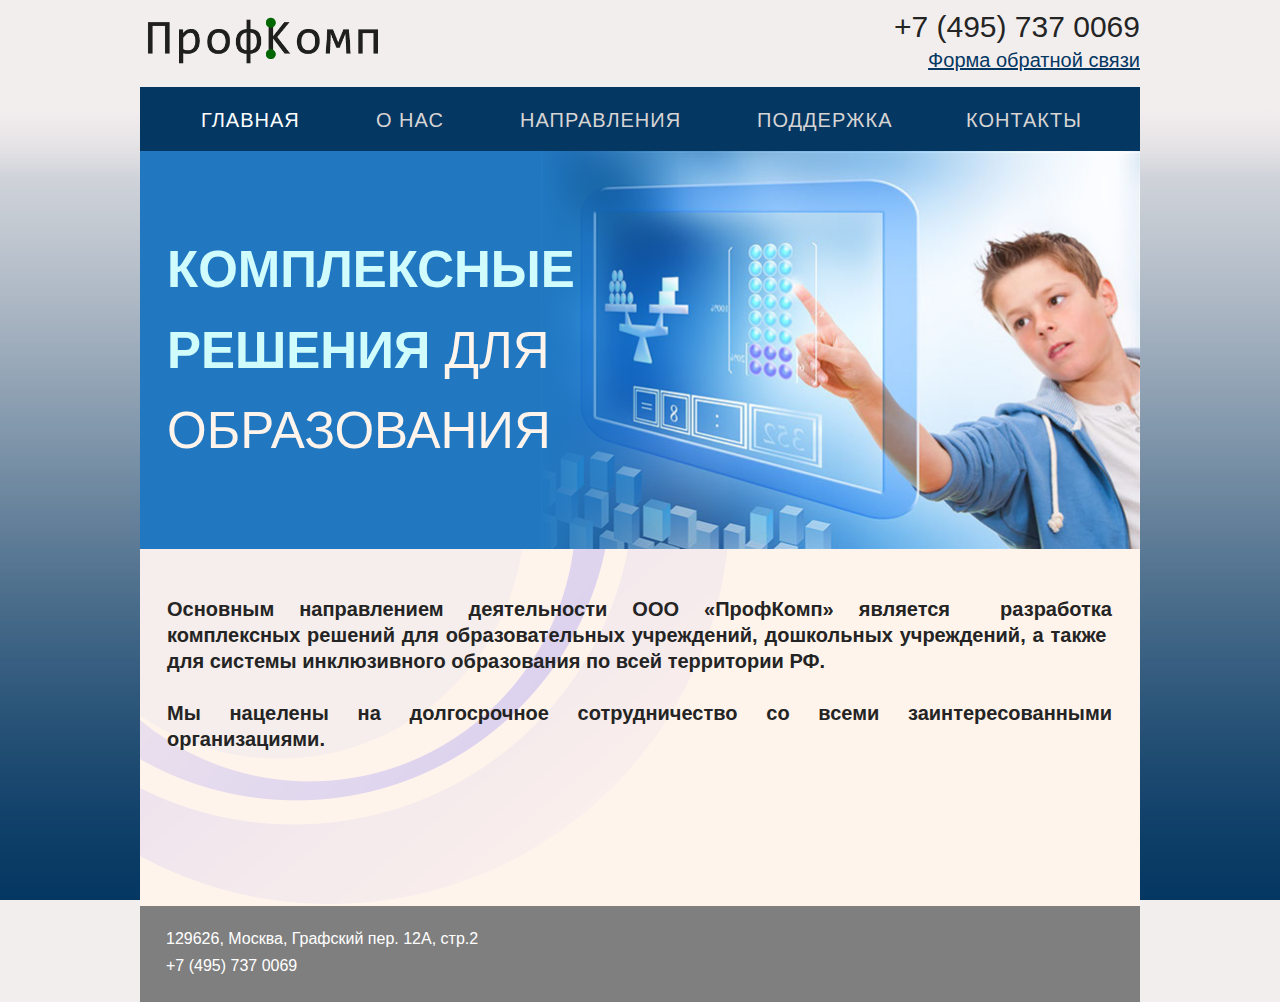
==== index.html @ 9bf784ac "add site file" ====
<!DOCTYPE html>
<html class="html" lang="ru-RU">
 <head>

  <script type="text/javascript">
   if(typeof Muse == "undefined") window.Muse = {}; window.Muse.assets = {"required":["jquery-1.8.3.min.js", "museutils.js", "jquery.musepolyfill.bgsize.js", "jquery.musemenu.js", "jquery.watch.js", "webpro.js", "musewpslideshow.js", "jquery.museoverlay.js", "touchswipe.js", "index.css"], "outOfDate":[]};
</script>
  
  <meta http-equiv="Content-type" content="text/html;charset=UTF-8"/>
  <meta name="description" content="Основным направлением деятельности ООО «ПрофКомп» является&nbsp; разработка комплексных методических решений для образовательных учреждений, дошкольных учреждений, а также&nbsp; для системы инклюзивного образования по всей территории РФ. "/>
  <meta name="generator" content="2014.3.1.295"/>
  <link rel="shortcut icon" href="images/%d1%88%d0%b0%d0%b1%d0%bb%d0%be%d0%bd-a-favicon.ico?71879219"/>
  <title>| ПрофКомп</title>
  <!-- CSS -->
  <link rel="stylesheet" type="text/css" href="css/site_global.css?4141611096"/>
  <link rel="stylesheet" type="text/css" href="css/master_______-a.css?4036962982"/>
  <link rel="stylesheet" type="text/css" href="css/index.css?4071651308" id="pagesheet"/>
  <!--[if lt IE 9]>
  <link rel="stylesheet" type="text/css" href="css/iefonts_index.css?4269743833"/>
  <![endif]-->
  <!-- Other scripts -->
  <script type="text/javascript">
   document.documentElement.className += ' js';
var __adobewebfontsappname__ = "muse";
</script>
  <!-- JS includes -->
  <script type="text/javascript">
   document.write('\x3Cscript src="' + (document.location.protocol == 'https:' ? 'https:' : 'http:') + '//webfonts.creativecloud.com/open-sans:n4,n7,n6:all.js" type="text/javascript">\x3C/script>');
</script>
  <!--[if lt IE 9]>
  <script src="scripts/html5shiv.js?4241844378" type="text/javascript"></script>
  <![endif]-->
    <!--/*

*/
-->
 </head>
 <body class="museBGSize">

  <div class="clearfix" id="page"><!-- group -->
   <div class="clearfix grpelem" id="pu210"><!-- group -->
    <div class="browser_width grpelem" id="u210-bw">
     <div class="gradient" id="u210"><!-- column -->
      <div class="clearfix" id="u210_align_to_page">
       <div class="clearfix colelem" id="pu243"><!-- group -->
        <div class="clip_frame grpelem" id="u243"><!-- image -->
         <img class="block" id="u243_img" src="images/%d0%bf%d1%80%d0%be%d1%84%d0%ba%d0%be%d0%bc%d0%bf_%d0%bb%d0%be%d0%b3%d0%be%d1%82%d0%b8%d0%bf-big.png" alt="" width="246" height="56"/>
        </div>
        <div class="clearfix grpelem" id="u176-4"><!-- content -->
         <p>+7 (495) 737 0069</p>
        </div>
       </div>
       <div class="clearfix colelem" id="u99"><!-- group -->
        <nav class="MenuBar clearfix grpelem" id="menuu116"><!-- horizontal box -->
         <div class="MenuItemContainer clearfix grpelem" id="u191"><!-- vertical box -->
          <a class="nonblock nontext MenuItem MenuItemWithSubMenu MuseMenuActive clearfix colelem" id="u192" href="index.html"><!-- horizontal box --><div class="MenuItemLabel NoWrap clearfix grpelem" id="u194-4"><!-- content --><p>главная</p></div></a>
         </div>
         <div class="MenuItemContainer clearfix grpelem" id="u124"><!-- vertical box -->
          <a class="nonblock nontext MenuItem MenuItemWithSubMenu clearfix colelem" id="u125" href="-%d0%be-%d0%bd%d0%b0%d1%81.html"><!-- horizontal box --><div class="MenuItemLabel NoWrap clearfix grpelem" id="u127-4"><!-- content --><p>о нас</p></div></a>
         </div>
         <div class="MenuItemContainer clearfix grpelem" id="u117"><!-- vertical box -->
          <a class="nonblock nontext MenuItem MenuItemWithSubMenu clearfix colelem" id="u118" href="-%d0%bd%d0%b0%d0%bf%d1%80%d0%b0%d0%b2%d0%bb%d0%b5%d0%bd%d0%b8%d1%8f.html"><!-- horizontal box --><div class="MenuItemLabel NoWrap clearfix grpelem" id="u121-4"><!-- content --><p>направления</p></div></a>
         </div>
         <div class="MenuItemContainer clearfix grpelem" id="u145"><!-- vertical box -->
          <a class="nonblock nontext MenuItem MenuItemWithSubMenu clearfix colelem" id="u148" href="-%d0%bf%d0%be%d0%b4%d0%b4%d0%b5%d1%80%d0%b6%d0%ba%d0%b0.html"><!-- horizontal box --><div class="MenuItemLabel NoWrap clearfix grpelem" id="u150-4"><!-- content --><p>поддержка</p></div></a>
         </div>
         <div class="MenuItemContainer clearfix grpelem" id="u138"><!-- vertical box -->
          <a class="nonblock nontext MenuItem MenuItemWithSubMenu clearfix colelem" id="u141" href="-%d0%ba%d0%be%d0%bd%d1%82%d0%b0%d0%ba%d1%82%d1%8b.html"><!-- horizontal box --><div class="MenuItemLabel NoWrap clearfix grpelem" id="u142-4"><!-- content --><p>контакты</p></div></a>
         </div>
        </nav>
       </div>
      </div>
     </div>
    </div>
    <div class="clearfix grpelem" id="u220"><!-- group -->
     <div class="grpelem" id="u230"><!-- simple frame --></div>
    </div>
    <div class="PamphletWidget clearfix widget_invisible grpelem" id="pamphletu510"><!-- none box -->
     <div class="ThumbGroup clearfix grpelem" id="u521"><!-- none box -->
      <div class="popup_anchor">
       <div class="Thumb popup_element clearfix" id="u522"><!-- group -->
        <div class="clearfix grpelem" id="u178-4"><!-- content -->
         <p><span id="u178">Форма обратной связи</span></p>
        </div>
       </div>
      </div>
     </div>
     <div class="popup_anchor" id="u517popup">
      <div class="ContainerGroup rgba-background clearfix" id="u517"><!-- stack box -->
       <div class="Container clearfix grpelem" id="u518"><!-- group -->
        <div class="grpelem" id="u519"><!-- custom html -->
         

<iframe class="actAsDiv" id="iFrame1" src="http://test2.my-biznesland.ru/form.html" style="border:0px #FFFFFF none;" name="iFrame1" scrolling="yes" frameborder="0" marginheight="0px" marginwidth="0px" height="690" width=" 520" seamless=""></iframe>


</div>
       </div>
      </div>
     </div>
     <div class="popup_anchor">
      <div class="PamphletCloseButton PamphletLightboxPart popup_element clearfix" id="u513"><!-- group -->
       <div class="clearfix grpelem" id="u514-4"><!-- content -->
        <p></p>
       </div>
      </div>
     </div>
    </div>
    <div class="museBGSize clearfix grpelem" id="u156"><!-- group -->
     <div class="gradient clearfix grpelem" id="u166"><!-- group -->
      <div class="clearfix grpelem" id="u167"><!-- column -->
       <div class="clearfix colelem" id="u163-4" data-muse-uid="U163"><!-- content -->
        <!-- m_editable region-id="editable-static-tag-U163" template="index.html" data-type="html" data-ice-options="disableImageResize,none" -->
        <p>комплексные</p>
<!-- /m_editable -->
       </div>
       <div class="clearfix colelem" id="u212-5" data-muse-uid="U212"><!-- content -->
        <!-- m_editable region-id="editable-static-tag-U212" template="index.html" data-type="html" data-ice-options="disableImageResize,none" -->
        <p><span id="u212">решения</span> для</p>
<!-- /m_editable -->
       </div>
       <div class="clearfix colelem" id="u164-4" data-muse-uid="U164"><!-- content -->
        <!-- m_editable region-id="editable-static-tag-U164" template="index.html" data-type="html" data-ice-options="disableImageResize,none" -->
        <p>образования‏</p>
<!-- /m_editable -->
       </div>
      </div>
     </div>
    </div>
    <div class="clearfix grpelem" id="u206-7" data-muse-uid="U206"><!-- content -->
     <!-- m_editable region-id="editable-static-tag-U206" template="index.html" data-type="html" data-ice-options="disableImageResize,none" -->
     <p>Основным направлением деятельности ООО «ПрофКомп» является&nbsp; разработка комплексных решений для образовательных учреждений, дошкольных учреждений, а также&nbsp; для системы инклюзивного образования по всей территории РФ.</p>
     <p>&nbsp;</p>
     <p>Мы нацелены на долгосрочное сотрудничество со всеми заинтересованными организациями.</p>
<!-- /m_editable -->
    </div>
   </div>
   <div class="verticalspacer"></div>
   <div class="clearfix grpelem" id="u174"><!-- column -->
    <div class="clearfix colelem" id="u183-4"><!-- content -->
     <p>129626, Москва, Графский пер. 12А, стр.2</p>
    </div>
    <div class="clearfix colelem" id="u182-4"><!-- content -->
     <p>+7 (495) 737 0069</p>
    </div>
   </div>
  </div>
  <!-- JS includes -->
  <script type="text/javascript">
   if (document.location.protocol != 'https:') document.write('\x3Cscript src="http://musecdn2.businesscatalyst.com/scripts/4.0/jquery-1.8.3.min.js" type="text/javascript">\x3C/script>');
</script>
  <script type="text/javascript">
   window.jQuery || document.write('\x3Cscript src="scripts/jquery-1.8.3.min.js" type="text/javascript">\x3C/script>');
</script>
  <script src="scripts/museutils.js?479751881" type="text/javascript"></script>
  <script src="scripts/jquery.musepolyfill.bgsize.js?503158633" type="text/javascript"></script>
  <script src="scripts/jquery.musemenu.js?4120181458" type="text/javascript"></script>
  <script src="scripts/jquery.watch.js?4232581965" type="text/javascript"></script>
  <script src="scripts/webpro.js?3930024250" type="text/javascript"></script>
  <script src="scripts/musewpslideshow.js?4014282895" type="text/javascript"></script>
  <script src="scripts/jquery.museoverlay.js?4213181908" type="text/javascript"></script>
  <script src="scripts/touchswipe.js?4151298246" type="text/javascript"></script>
  <!-- Other scripts -->
  <script type="text/javascript">
   $(document).ready(function() { try {
(function(){var a={},b=function(a){if(a.match(/^rgb/))return a=a.replace(/\s+/g,"").match(/([\d\,]+)/gi)[0].split(","),(parseInt(a[0])<<16)+(parseInt(a[1])<<8)+parseInt(a[2]);if(a.match(/^\#/))return parseInt(a.substr(1),16);return 0};(function(){$('link[type="text/css"]').each(function(){var b=($(this).attr("href")||"").match(/\/?css\/([\w\-]+\.css)\?(\d+)/);b&&b[1]&&b[2]&&(a[b[1]]=b[2])})})();(function(){$("body").append('<div class="version" style="display:none; width:1px; height:1px;"></div>');
for(var c=$(".version"),d=0;d<Muse.assets.required.length;){var f=Muse.assets.required[d],g=f.match(/([\w\-\.]+)\.(\w+)$/),k=g&&g[1]?g[1]:null,g=g&&g[2]?g[2]:null;switch(g.toLowerCase()){case "css":k=k.replace(/\W/gi,"_").replace(/^([^a-z])/gi,"_$1");c.addClass(k);var g=b(c.css("color")),h=b(c.css("background-color"));g!=0||h!=0?(Muse.assets.required.splice(d,1),"undefined"!=typeof a[f]&&(g!=a[f]>>>24||h!=(a[f]&16777215))&&Muse.assets.outOfDate.push(f)):d++;c.removeClass(k);break;case "js":k.match(/^jquery-[\d\.]+/gi)&&
typeof $!="undefined"?Muse.assets.required.splice(d,1):d++;break;default:throw Error("Unsupported file type: "+g);}}c.remove();if(Muse.assets.outOfDate.length||Muse.assets.required.length)c="Некоторые файлы на сервере могут отсутствовать или быть некорректными. Очистите кэш-память браузера и повторите попытку. Если проблему не удается устранить, свяжитесь с разработчиками сайта.",(d=location&&location.search&&location.search.match&&location.search.match(/muse_debug/gi))&&Muse.assets.outOfDate.length&&(c+="\nOut of date: "+Muse.assets.outOfDate.join(",")),d&&Muse.assets.required.length&&(c+="\nMissing: "+Muse.assets.required.join(",")),alert(c)})()})();/* body */
Muse.Utils.transformMarkupToFixBrowserProblemsPreInit();/* body */
Muse.Utils.prepHyperlinks(true);/* body */
Muse.Utils.initWidget('.MenuBar', function(elem) { return $(elem).museMenu(); });/* unifiedNavBar */
Muse.Utils.resizeHeight()/* resize height */
Muse.Utils.initWidget('#pamphletu510', function(elem) { new WebPro.Widget.ContentSlideShow(elem, {contentLayout_runtime:'lightbox',event:'click',deactivationEvent:'none',autoPlay:false,displayInterval:3000,transitionStyle:'fading',transitionDuration:500,hideAllContentsFirst:false,shuffle:false,enableSwipe:false,resumeAutoplay:true,resumeAutoplayInterval:3000,playOnce:false}); });/* #pamphletu510 */
Muse.Utils.fullPage('#page');/* 100% height page */
Muse.Utils.showWidgetsWhenReady();/* body */
Muse.Utils.transformMarkupToFixBrowserProblems();/* body */
} catch(e) { if (e && 'function' == typeof e.notify) e.notify(); else Muse.Assert.fail('Error calling selector function:' + e); }});
</script>
   </body>
</html>
---- css/site_global.css ----
html
{
	min-height: 100%;
	min-width: 100%;
	-ms-text-size-adjust: none;
}

body,div,dl,dt,dd,ul,ol,li,nav,h1,h2,h3,h4,h5,h6,pre,code,form,fieldset,legend,input,button,textarea,p,blockquote,th,td,a
{
	margin: 0;
	padding: 0;
	border-width: 0;
	-webkit-transform-origin: left top;
	-ms-transform-origin: left top;
	-o-transform-origin: left top;
	transform-origin: left top;
}

table
{
	border-collapse: collapse;
	border-spacing: 0;
}

fieldset,img
{
	border: 0;
	-webkit-transform-origin: left top;
	-ms-transform-origin: left top;
	-o-transform-origin: left top;
	transform-origin: left top;
}

address,caption,cite,code,dfn,em,strong,th,var,optgroup
{
	font-style: inherit;
	font-weight: inherit;
}

del,ins
{
	text-decoration: none;
}

li
{
	list-style: none;
}

caption,th
{
	text-align: left;
}

h1,h2,h3,h4,h5,h6
{
	font-size: 100%;
	font-weight: inherit;
}

input,button,textarea,select,optgroup,option
{
	font-family: inherit;
	font-size: inherit;
	font-style: inherit;
	font-weight: inherit;
}

body
{
	font-family: Arial, Helvetica Neue, Helvetica, sans-serif;
	text-align: left;
	font-size: 14px;
	line-height: 17px;
	word-wrap: break-word;
	text-rendering: optimizeLegibility;/* kerning, primarily */
}

@media screen and (-webkit-min-device-pixel-ratio:0)
{
	body { text-rendering:auto; }
}

a:link
{
	color: #0000FF;
	text-decoration: underline;
}

a:visited
{
	color: #800080;
	text-decoration: underline;
}

a:hover
{
	color: #0000FF;
	text-decoration: underline;
}

a:active
{
	color: #EE0000;
	text-decoration: underline;
}

a.nontext /* used to override default properties of 'a' tag */
{
	color: black;
	text-decoration: none;
	font-style: normal;
	font-weight: normal;
}

.normal_text
{
	color: #000000;
	direction: ltr;
	font-family: Arial, Helvetica Neue, Helvetica, sans-serif;
	font-size: 14px;
	font-style: normal;
	font-weight: normal;
	letter-spacing: 0px;
	line-height: 17px;
	text-align: left;
	text-decoration: none;
	text-indent: 0px;
	text-transform: none;
	vertical-align: 0px;
	padding: 0px;
}

.list0 li:before
{
	position: absolute;
	right: 100%;
	letter-spacing: 0px;
	text-decoration: none;
	font-weight: normal;
	font-style: normal;
}

.rtl-list li:before
{
	right: auto;
	left: 100%;
}

.nls-None > li:before,.nls-None .list3 > li:before,.nls-None .list6 > li:before,.nls > li:before,.nls .list3 > li:before,.nls .list6 > li:before
{
	margin-right: 6px;
	content: '•';
}

.nls-None .list1 > li:before,.nls-None .list4 > li:before,.nls-None .list7 > li:before,.nls .list1 > li:before,.nls .list4 > li:before,.nls .list7 > li:before
{
	margin-right: 6px;
	content: '○';
}

.nls-None,.nls-None .list1,.nls-None .list2,.nls-None .list3,.nls-None .list4,.nls-None .list5,.nls-None .list6,.nls-None .list7,.nls-None .list8,.nls,.nls .list1,.nls .list2,.nls .list3,.nls .list4,.nls .list5,.nls .list6,.nls .list7,.nls .list8
{
	padding-left: 34px;
}

.nls-None.rtl-list,.nls-None .list1.rtl-list,.nls-None .list2.rtl-list,.nls-None .list3.rtl-list,.nls-None .list4.rtl-list,.nls-None .list5.rtl-list,.nls-None .list6.rtl-list,.nls-None .list7.rtl-list,.nls-None .list8.rtl-list,.nls.rtl-list,.nls .list1.rtl-list,.nls .list2.rtl-list,.nls .list3.rtl-list,.nls .list4.rtl-list,.nls .list5.rtl-list,.nls .list6.rtl-list,.nls .list7.rtl-list,.nls .list8.rtl-list
{
	padding-left: 0px;
	padding-right: 34px;
}

.nls-None .list2 > li:before,.nls-None .list5 > li:before,.nls-None .list8 > li:before,.nls .list2 > li:before,.nls .list5 > li:before,.nls .list8 > li:before
{
	margin-right: 6px;
	content: '-';
}

.nls-None.rtl-list > li:before,.nls-None .list1.rtl-list > li:before,.nls-None .list2.rtl-list > li:before,.nls-None .list3.rtl-list > li:before,.nls-None .list4.rtl-list > li:before,.nls-None .list5.rtl-list > li:before,.nls-None .list6.rtl-list > li:before,.nls-None .list7.rtl-list > li:before,.nls-None .list8.rtl-list > li:before,.nls.rtl-list > li:before,.nls .list1.rtl-list > li:before,.nls .list2.rtl-list > li:before,.nls .list3.rtl-list > li:before,.nls .list4.rtl-list > li:before,.nls .list5.rtl-list > li:before,.nls .list6.rtl-list > li:before,.nls .list7.rtl-list > li:before,.nls .list8.rtl-list > li:before
{
	margin-right: 0px;
	margin-left: 6px;
}

.TabbedPanelsTab
{
	white-space: nowrap;
}

.MenuBar  .MenuBarView,.MenuBar  .SubMenuView /* Resets for ul and li in menus */
{
	display: block;
	list-style: none;
}

.MenuBar .SubMenu
{
	display: none;
	position: absolute;
}

.NoWrap
{
	white-space: nowrap;
	word-wrap: normal;
}

.rootelem /* the root of the artwork tree */
{
	margin-left: auto;
	margin-right: auto;
}

.colelem /* a child element of a column */
{
	display: inline;
	float: left;
	clear: both;
}

.colelem100 /* a child element of a column that is 100% width */
{
	clear: both;
}

.grpelem /* a child element of a group */
{
	display: inline;
	float: left;
}

.clearfix:after /* force a container to fit around floated items */
{
	content: "\0020";
	visibility: hidden;
	display: block;
	height: 0;
	clear: both;
}

*:first-child+html .clearfix /* IE7 */
{
	zoom: 1;
}

.clip_frame /* used to clip the contents as in the case of an image frame */
{
	overflow: hidden;
}

.inclusion_context /* context for positioning a group of elements that share the same height */
{
	display: table;
	table-layout: fixed;
	width: 0.01px;
}

.inclelem /* element of an inclusion context */
{
	display: table-cell;
	vertical-align: top;
}

.f3s_mid /* 3-slice frame, middle slice */
{
	background-repeat: repeat;
}

.f3s_top,.f3s_bot /* 3-slice frame, top slice */
{
	background-repeat: no-repeat;
}

.f9s_top_left,.f9s_bot_left /* 9-slice frame, left corner slice */
{
	background-repeat: no-repeat;
	background-position: left;
}

.f9s_top_right,.f9s_bot_right /* 9-slice frame, right corner slice */
{
	background-repeat: no-repeat;
	background-position: right;
}

.f9s_top_mid,.f9s_bot_mid /* 9-slice frame, top/bottom horizontal slice */
{
	background-repeat: repeat-x;
	background-position: 0px 0px;
}

.f9s_mid_left /* 9-slice frame, left vertical slice */
{
	background-repeat: repeat-y;
	background-position: left;
}

.f9s_mid_right /* 9-slice frame, right vertical slice */
{
	background-repeat: repeat-y;
	background-position: right;
}

.f9s_center /* 9-slice frame, center slice */
{
	background-repeat: repeat;
	background-position: 0px 0px;
}

.popup_anchor /* anchors an abspos popup */
{
	position: relative;
	width: 0px;
	height: 0px;
}

.popup_element
{
	z-index: 100000;
}

.svg
{
	display: block;
	vertical-align: top;
}

span.wrap /* used to force wrap after floated array when nested inside a paragraph */
{
	content: '';
	clear: left;
	display: block;
}

span.actAsInlineDiv /* used to simulate a DIV with inline display when already nested inside a paragraph */
{
	display: inline-block;
}

.position_content,.excludeFromNormalFlow /* used when child content is larger than parent */
{
	float: left;
}

.preload_images /* used to preload images used in non-default states */
{
	position: absolute;
	overflow: hidden;
	left: -9999px;
	top: -9999px;
	height: 1px;
	width: 1px;
}

preload /* used to specifiy the dimension of preload item */
{
	height: 1px;
	width: 1px;
}

.animateStates
{
	-webkit-transition: 0.3s ease-in-out;
	-moz-transition: 0.3s ease-in-out;
	-o-transition: 0.3s ease-in-out;
	transition: 0.3s ease-in-out;
}

input:focus,textarea:focus /* remove default focussed input styling */
{
	outline: none;
}

textarea
{
	resize: none;
	overflow: auto;
}

.fld-prompt /* form placeholders cursor behavior */
{
	pointer-events: none;
}

.wrapped-input /* form inputs & placeholders let div styling show thru */
{
	position: absolute;
	top: 0;
	left: 0;
	background: transparent;
	border: none;
}

.submit-btn /* form submit buttons on top of sibling elements */
{
	z-index: 50000;
	cursor: pointer;
}

.anchor_item /* used to specify anchor properties */
{
	width: 22px;
	height: 18px;
}

.MenuBar .SubMenuVisible,.MenuBarVertical .SubMenuVisible,.MenuBar .SubMenu .SubMenuVisible,.popup_element.Active,span.actAsPara,.actAsDiv,a.nonblock.nontext,img.block
{
	display: block;
}

.ose_ei
{
	visibility: hidden;
	z-index: 0;
}

.widget_invisible,.js .invi,.js .mse_pre_init,.js .an_invi /* used to hide the widget before loaded */
{
	visibility: hidden;
}

.no_vert_scroll
{
	overflow-y: hidden;
}

.always_vert_scroll
{
	overflow-y: scroll;
}

.always_horz_scroll
{
	overflow-x: scroll;
}

.popup_element.Inactive,.js .disn,.hidden
{
	display: none;
}

.fullscreen
{
	overflow: hidden;
	left: 0px;
	top: 0px;
	position: fixed;
	height: 100%;
	width: 100%;
	-moz-box-sizing: border-box;
	-webkit-box-sizing: border-box;
	-ms-box-sizing: border-box;
	box-sizing: border-box;
}

.fullwidth
{
	position: absolute;
}

.borderbox
{
	-moz-box-sizing: border-box;
	-webkit-box-sizing: border-box;
	-ms-box-sizing: border-box;
	box-sizing: border-box;
}

.scroll_wrapper
{
	position: absolute;
	overflow: auto;
	left: 0px;
	right: 0px;
	top: 0px;
	bottom: 0px;
	padding-top: 0px;
	padding-bottom: 0px;
	margin-top: 0px;
	margin-bottom: 0px;
}

.browser_width > *
{
	position: absolute;
	left: 0px;
	right: 0px;
}

.list0 li,.MenuBar .MenuItemContainer,.SlideShowContentPanel .fullscreen img
{
	position: relative;
}

.accordion_wrapper
{
	display: inline;
	float: left;
	width: 0px;
}

.fld-checkbox input[type=checkbox] /* Hide native checkbox */
{
	position: absolute;
	overflow: hidden;
	clip: rect(0px, 0px, 0px, 0px);
	height: 1px;
	width: 1px;
	margin: -1px;
	padding: 0;
	border: 0;
}

.fld-checkbox input[type=checkbox] + label
{
	display: inline-block;
	background-repeat: no-repeat;
	cursor: pointer;
	float: left;
	width: 100%;
	height: 100%;
}

.pointer_cursor,.fld-recaptcha-mode,.fld-recaptcha-refresh,.fld-recaptcha-help
{
	cursor: pointer;
}

p,h1,h2,h3,h4,h5,h6,ol,ul,span.actAsPara /* disable Android font boosting */
{
	max-height: 1000000px;
}

.superscript
{
	vertical-align: super;
	font-size: 66%;
	line-height: 0;
}

.subscript
{
	vertical-align: sub;
	font-size: 66%;
	line-height: 0;
}
---- css/master_______-a.css ----
#u210
{
	background: transparent url("../images/u210-grad.png") repeat-x left top;
	background: -webkit-gradient(linear, center top, center bottom, color-stop(60%, #F3EEEE),to(rgba(231,229,231,0)));
	background: -webkit-linear-gradient(top,#F3EEEE 60%,rgba(231,229,231,0) );
	background: linear-gradient(to bottom,#F3EEEE 60%,rgba(231,229,231,0) );
}

#u176-4
{
	background-color: transparent;
	line-height: 36px;
	font-size: 30px;
	text-align: right;
	color: #242424;
	font-family: open-sans, sans-serif;
	font-weight: 400;
	position: relative;
}

#u99
{
	background-color: #043762;
	position: relative;
}

#u243,#u191,#u192
{
	background-color: transparent;
	position: relative;
}

#u194-4
{
	border-style: none;
	border-color: transparent;
	background-color: transparent;
	line-height: 24px;
	font-size: 20px;
	color: #D7D4D4;
	letter-spacing: 1px;
	text-transform: uppercase;
	text-align: center;
	font-family: open-sans, sans-serif;
	font-weight: 400;
	position: relative;
}

#u192:hover #u194-4 p
{
	color: #FFFFFF;
	visibility: inherit;
}

#u124,#u125
{
	background-color: transparent;
	position: relative;
}

#u127-4
{
	border-style: none;
	border-color: transparent;
	background-color: transparent;
	line-height: 24px;
	font-size: 20px;
	color: #D7D4D4;
	letter-spacing: 1px;
	text-transform: uppercase;
	text-align: center;
	font-family: open-sans, sans-serif;
	font-weight: 400;
	position: relative;
}

#u192.MuseMenuActive #u194-4 p,#u125:hover #u127-4 p
{
	color: #FFFFFF;
	visibility: inherit;
}

#u117,#u118
{
	background-color: transparent;
	position: relative;
}

#u121-4
{
	border-style: none;
	border-color: transparent;
	background-color: transparent;
	line-height: 24px;
	font-size: 20px;
	color: #D7D4D4;
	letter-spacing: 1px;
	text-transform: uppercase;
	text-align: center;
	font-family: open-sans, sans-serif;
	font-weight: 400;
	position: relative;
}

#u125.MuseMenuActive #u127-4 p,#u118:hover #u121-4 p
{
	color: #FFFFFF;
	visibility: inherit;
}

#u145,#u148
{
	background-color: transparent;
	position: relative;
}

#u150-4
{
	border-style: none;
	border-color: transparent;
	background-color: transparent;
	line-height: 24px;
	font-size: 20px;
	color: #D7D4D4;
	letter-spacing: 1px;
	text-transform: uppercase;
	text-align: center;
	font-family: open-sans, sans-serif;
	font-weight: 400;
	position: relative;
}

#u118.MuseMenuActive #u121-4 p,#u148:hover #u150-4 p
{
	color: #FFFFFF;
	visibility: inherit;
}

#u138,#u141
{
	background-color: transparent;
	position: relative;
}

#u192.MuseMenuActive,#u125.MuseMenuActive,#u118.MuseMenuActive,#u148.MuseMenuActive,#u141.MuseMenuActive
{
	background-color: transparent;
}

#u142-4
{
	border-style: none;
	border-color: transparent;
	background-color: transparent;
	line-height: 24px;
	font-size: 20px;
	color: #D7D4D4;
	letter-spacing: 1px;
	text-transform: uppercase;
	text-align: center;
	font-family: open-sans, sans-serif;
	font-weight: 400;
	position: relative;
}

#u148.MuseMenuActive #u150-4 p,#u141:hover #u142-4 p
{
	color: #FFFFFF;
	visibility: inherit;
}

#u141.MuseMenuActive #u142-4 p
{
	color: #FFFFFF;
	visibility: inherit;
}

#u220
{
	position: relative;
	background: transparent url("../images/circle-fades-u220-fr.png") no-repeat right bottom;
}

#u230
{
	position: relative;
	background: transparent url("../images/circle-u230-fr.png") no-repeat right center;
}

#u210_align_to_page,#pamphletu510,#u521
{
	position: relative;
}

#u178-4
{
	background-color: transparent;
	line-height: 24px;
	font-size: 20px;
	text-align: right;
	color: #043762;
	font-family: open-sans, sans-serif;
	font-weight: 400;
	position: relative;
}

#u522:hover #u178-4 p,#u522:hover #u178-4 span
{
	color: #7F7F7F;
	visibility: inherit;
}

#u522.PamphletThumbSelected #u178-4 p,#u522.PamphletThumbSelected #u178-4 span
{
	color: #043762;
	visibility: inherit;
}

#u178
{
	text-decoration: underline;
}

#u517
{
	position: absolute;
	border-style: none;
	border-color: transparent;
	background-color: #8B8B8B;
	background-color: rgba(127,127,127,0.9);
	-pie-background: rgba(127,127,127,0.9);
}

#u518
{
	border-style: none;
	border-color: transparent;
	background-color: #FFFFFF;
	position: relative;
}

#menuu116,#u519
{
	border-style: none;
	border-color: transparent;
	background-color: transparent;
	position: relative;
}

#u522,#u513
{
	position: absolute;
	border-style: none;
	border-color: transparent;
	background-color: transparent;
}

#u514-4
{
	border-style: none;
	border-color: transparent;
	background-color: transparent;
	line-height: 30px;
	font-size: 61px;
	text-align: center;
	color: #7F7F7F;
	font-family: '__BigBossIcon_5';
	font-weight: 400;
	position: relative;
}

#u514-4:hover p
{
	color: #D7D4D4;
	visibility: inherit;
}

.MenuItem,.PamphletWidget .ThumbGroup .Thumb,.PamphletNextButton,.PamphletPrevButton,.PamphletCloseButton /* unifiedNavBar */
{
	cursor: pointer;
}

#u174
{
	background-color: #7F7F7F;
	position: relative;
}

#u183-4,#u182-4
{
	background-color: transparent;
	line-height: 19px;
	font-size: 16px;
	text-align: left;
	color: #FFFFFF;
	font-family: open-sans, sans-serif;
	font-weight: 400;
	position: relative;
}
---- css/index.css ----
/*

*/

.version.index /* version checker */
{
	color: #0000F2;
	background-color: #B077EC;
}

.html
{
	background: #F3EEEE url("../images/bg.jpg") no-repeat center top fixed;
	background-size: cover;
}

#page
{
	z-index: 1;
	width: 1000px;
	min-height: 947px;
	background-image: none;
	border-style: none;
	border-color: #000000;
	background-color: #FFF4EC;
	margin-left: auto;
	margin-right: auto;
}

#pu210
{
	width: 0.01px;
	margin-right: -10000px;
	margin-left: -100px;
}

#u210_align_to_page
{
	margin-left: auto;
	margin-right: auto;
	width: 1000px;
	left: -100px;
	padding-top: 9px;
	padding-bottom: 26px;
}

#pu243
{
	width: 0.01px;
	left: 100px;
	position: relative;
}

#u243
{
	z-index: 50;
	width: 246px;
	margin-right: -10000px;
	margin-top: 4px;
}

#u176-4
{
	z-index: 35;
	width: 274px;
	min-height: 39px;
	margin-right: -10000px;
	left: 726px;
}

#u99
{
	z-index: 3;
	width: 1000px;
	padding-bottom: 16px;
	left: 100px;
	margin-top: 18px;
}

#menuu116
{
	z-index: 4;
	width: 954px;
	margin-right: -10000px;
	margin-top: 16px;
	left: 24px;
}

#u191
{
	width: 173px;
	min-height: 34px;
	margin-right: -10000px;
}

#u192
{
	width: 173px;
	padding-bottom: 10px;
}

#u192:hover
{
	width: 173px;
	min-height: 0px;
	margin: 0px;
}

#u192.MuseMenuActive
{
	width: 173px;
	min-height: 0px;
	margin: 0px;
}

#u194-4
{
	width: 98px;
	min-height: 24px;
	margin-right: -10000px;
	top: 5px;
	left: 37px;
}

#u192:hover #u194-4
{
	padding-top: 0px;
	padding-bottom: 0px;
	min-height: 24px;
	width: 98px;
	margin: 0px -10000px 0px 0px;
}

#u192.MuseMenuActive #u194-4
{
	padding-top: 0px;
	padding-bottom: 0px;
	min-height: 24px;
	width: 98px;
	margin: 0px -10000px 0px 0px;
}

#u124
{
	width: 142px;
	min-height: 34px;
	margin-right: -10000px;
	left: 175px;
}

#u125
{
	width: 142px;
	padding-bottom: 10px;
}

#u125:hover
{
	width: 142px;
	min-height: 0px;
	margin: 0px;
}

#u125.MuseMenuActive
{
	width: 142px;
	min-height: 0px;
	margin: 0px;
}

#u127-4
{
	width: 67px;
	min-height: 24px;
	margin-right: -10000px;
	top: 5px;
	left: 37px;
}

#u125:hover #u127-4
{
	padding-top: 0px;
	padding-bottom: 0px;
	min-height: 24px;
	width: 67px;
	margin: 0px -10000px 0px 0px;
}

#u125.MuseMenuActive #u127-4
{
	padding-top: 0px;
	padding-bottom: 0px;
	min-height: 24px;
	width: 67px;
	margin: 0px -10000px 0px 0px;
}

#u117
{
	width: 235px;
	min-height: 34px;
	margin-right: -10000px;
	left: 319px;
}

#u118
{
	width: 235px;
	padding-bottom: 10px;
}

#u118.MuseMenuActive
{
	width: 235px;
	min-height: 0px;
	margin: 0px;
}

#u121-4
{
	width: 161px;
	min-height: 24px;
	margin-right: -10000px;
	top: 5px;
	left: 37px;
}

#u118:hover #u121-4
{
	padding-top: 0px;
	padding-bottom: 0px;
	min-height: 24px;
	width: 161px;
	margin: 0px -10000px 0px 0px;
}

#u118.MuseMenuActive #u121-4
{
	padding-top: 0px;
	padding-bottom: 0px;
	min-height: 24px;
	width: 161px;
	margin: 0px -10000px 0px 0px;
}

#u145
{
	width: 207px;
	min-height: 34px;
	margin-right: -10000px;
	left: 556px;
}

#u148
{
	width: 207px;
	padding-bottom: 10px;
}

#u148.MuseMenuActive
{
	width: 207px;
	min-height: 0px;
	margin: 0px;
}

#u150-4
{
	width: 133px;
	min-height: 24px;
	margin-right: -10000px;
	top: 5px;
	left: 37px;
}

#u148:hover #u150-4
{
	padding-top: 0px;
	padding-bottom: 0px;
	min-height: 24px;
	width: 133px;
	margin: 0px -10000px 0px 0px;
}

#u148.MuseMenuActive #u150-4
{
	padding-top: 0px;
	padding-bottom: 0px;
	min-height: 24px;
	width: 133px;
	margin: 0px -10000px 0px 0px;
}

#u138
{
	width: 189px;
	min-height: 34px;
	margin-right: -10000px;
	left: 765px;
}

#u141
{
	width: 189px;
	padding-bottom: 10px;
}

#u141.MuseMenuActive
{
	width: 189px;
	min-height: 0px;
	margin: 0px;
}

#u142-4
{
	width: 115px;
	min-height: 24px;
	margin-right: -10000px;
	top: 5px;
	left: 37px;
}

#u141:hover #u142-4
{
	padding-top: 0px;
	padding-bottom: 0px;
	min-height: 24px;
	width: 115px;
	margin: 0px -10000px 0px 0px;
}

#u141.MuseMenuActive #u142-4
{
	padding-top: 0px;
	padding-bottom: 0px;
	min-height: 24px;
	width: 115px;
	margin: 0px -10000px 0px 0px;
}

#u210,#u210-bw
{
	z-index: 2;
	min-height: 179px;
}

#u220
{
	z-index: 39;
	width: 590px;
	padding-bottom: 140px;
	margin-right: -10000px;
	margin-top: 153px;
	left: 100px;
}

#u230
{
	z-index: 49;
	width: 389px;
	height: 503px;
	margin-right: -10000px;
	margin-top: 108px;
}

#pamphletu510
{
	z-index: 52;
	width: 0.01px;
	height: 27px;
	padding-bottom: 3px;
	margin-right: -10000px;
	margin-top: 45px;
	left: 826px;
}

#u521
{
	z-index: 53;
	width: 274px;
	margin-right: -10000px;
	margin-top: 3px;
}

#u522
{
	width: 274px;
	padding-bottom: 3px;
	top: -3px;
}

#u178-4
{
	z-index: 55;
	width: 274px;
	min-height: 19px;
	margin-right: -10000px;
	margin-top: 3px;
}

#u522:hover #u178-4
{
	padding-top: 0px;
	padding-bottom: 0px;
	min-height: 19px;
	width: 274px;
	margin: 3px -10000px 0px 0px;
}

#u522.PamphletThumbSelected #u178-4
{
	padding-top: 0px;
	padding-bottom: 0px;
	min-height: 19px;
	width: 274px;
	margin: 3px -10000px 0px 0px;
}

#u517popup
{
	z-index: 59;
}

#u517
{
	width: 565px;
	padding-bottom: 44px;
	top: 90px;
	left: -508px;
}

#u518
{
	z-index: 60;
	width: 521px;
	height: 691px;
	margin-right: -10000px;
	top: 22px;
	left: 22px;
}

#u519
{
	z-index: 61;
	width: 520px;
	min-height: 690px;
	margin-right: -10000px;
	left: 1px;
}

#u513
{
	width: 30px;
	padding-bottom: 3px;
	top: 115px;
	left: -17px;
}

#u514-4
{
	z-index: 63;
	width: 20px;
	min-height: 30px;
	margin-right: -10000px;
	left: 5px;
}

#u514-4:hover
{
	padding-top: 0px;
	padding-bottom: 0px;
	min-height: 30px;
	width: 20px;
	margin: 0px -10000px 0px 0px;
}

#u156
{
	z-index: 67;
	width: 1000px;
	position: relative;
	margin-right: -10000px;
	margin-top: 151px;
	left: 100px;
	background: transparent url("../images/imgo.jpg") no-repeat right center;
	background-size: contain;
}

#u166
{
	z-index: 68;
	width: 545px;
	background: transparent url("../images/u166-grad.png") repeat-y left top;
	background: -webkit-gradient(linear, left center, right center, color-stop(73%, #2178C1),color-stop(99%, rgba(33,120,193,0)));
	background: -webkit-linear-gradient(left,#2178C1 400px,rgba(33,120,193,0) 540px);
	background: linear-gradient(to right,#2178C1 400px,rgba(33,120,193,0) 540px);
	padding-bottom: 88px;
	position: relative;
	margin-right: -10000px;
}

#u167
{
	z-index: 69;
	width: 482px;
	border-style: none;
	border-color: transparent;
	background-color: transparent;
	padding-bottom: 0px;
	position: relative;
	margin-right: -10000px;
	margin-top: 88px;
	left: 27px;
}

#u163-4
{
	z-index: 70;
	width: 482px;
	min-height: 15px;
	background-color: transparent;
	line-height: 61px;
	font-size: 51px;
	color: #D0FCFD;
	letter-spacing: 0px;
	text-transform: uppercase;
	font-family: open-sans, sans-serif;
	font-weight: 700;
	position: relative;
}

#u212-5
{
	z-index: 74;
	width: 482px;
	min-height: 15px;
	background-color: transparent;
	line-height: 61px;
	font-size: 51px;
	color: #FFF4EC;
	letter-spacing: 0px;
	text-transform: uppercase;
	font-family: open-sans, sans-serif;
	font-weight: 400;
	margin-top: 20px;
	position: relative;
}

#u212
{
	color: #D0FCFC;
	font-family: open-sans, sans-serif;
	font-weight: 700;
}

#u164-4
{
	z-index: 79;
	width: 482px;
	min-height: 15px;
	background-color: transparent;
	line-height: 61px;
	font-size: 51px;
	color: #FFF4EC;
	letter-spacing: 0px;
	text-transform: uppercase;
	font-family: open-sans, sans-serif;
	font-weight: 400;
	margin-top: 19px;
	position: relative;
}

#u206-7
{
	z-index: 83;
	width: 945px;
	min-height: 129px;
	background-color: transparent;
	line-height: 26px;
	font-size: 20px;
	text-align: justify;
	color: #242424;
	font-family: open-sans, sans-serif;
	font-weight: 600;
	position: relative;
	margin-right: -10000px;
	margin-top: 596px;
	left: 127px;
}

#u174
{
	z-index: 40;
	width: 346px;
	margin-right: -10000px;
	margin-top: 905px;
	padding: 23px 628px 27.049999999999955px 26px;
}

#u183-4
{
	z-index: 45;
	width: 346px;
	min-height: 19px;
}

#u182-4
{
	z-index: 41;
	width: 174px;
	min-height: 19px;
	margin-top: 8px;
}

@font-face
{
	font-family: '__BigBossIcon_5';
	src: url('../fonts/bigbossicon.eot');
	src: local('☺'), url('../fonts/bigbossicon.woff') format('woff'), url('../fonts/bigbossicon.svg') format('svg');
	font-weight: 400;
	font-style: normal;
}

body
{
	position: relative;
	min-width: 1000px;
}

#page .verticalspacer
{
	clear: both;
	margin-bottom: -904px;
}
---- css/iefonts_index.css ----
#u176-4,#u194-4
{
	font-family: open-sans-n4, sans-serif;
}

#u127-4
{
	font-family: open-sans-n4, sans-serif;
}

#u121-4
{
	font-family: open-sans-n4, sans-serif;
}

#u150-4
{
	font-family: open-sans-n4, sans-serif;
}

#u142-4
{
	font-family: open-sans-n4, sans-serif;
}

#u178-4
{
	font-family: open-sans-n4, sans-serif;
}

#u514-4
{
	font-family: '__BigBossIcon_5';
}

#u183-4,#u182-4
{
	font-family: open-sans-n4, sans-serif;
}

#u163-4,#u212
{
	font-family: open-sans-n7, sans-serif;
}

#u212-5,#u164-4
{
	font-family: open-sans-n4, sans-serif;
}

#u206-7
{
	font-family: open-sans-n6, sans-serif;
}
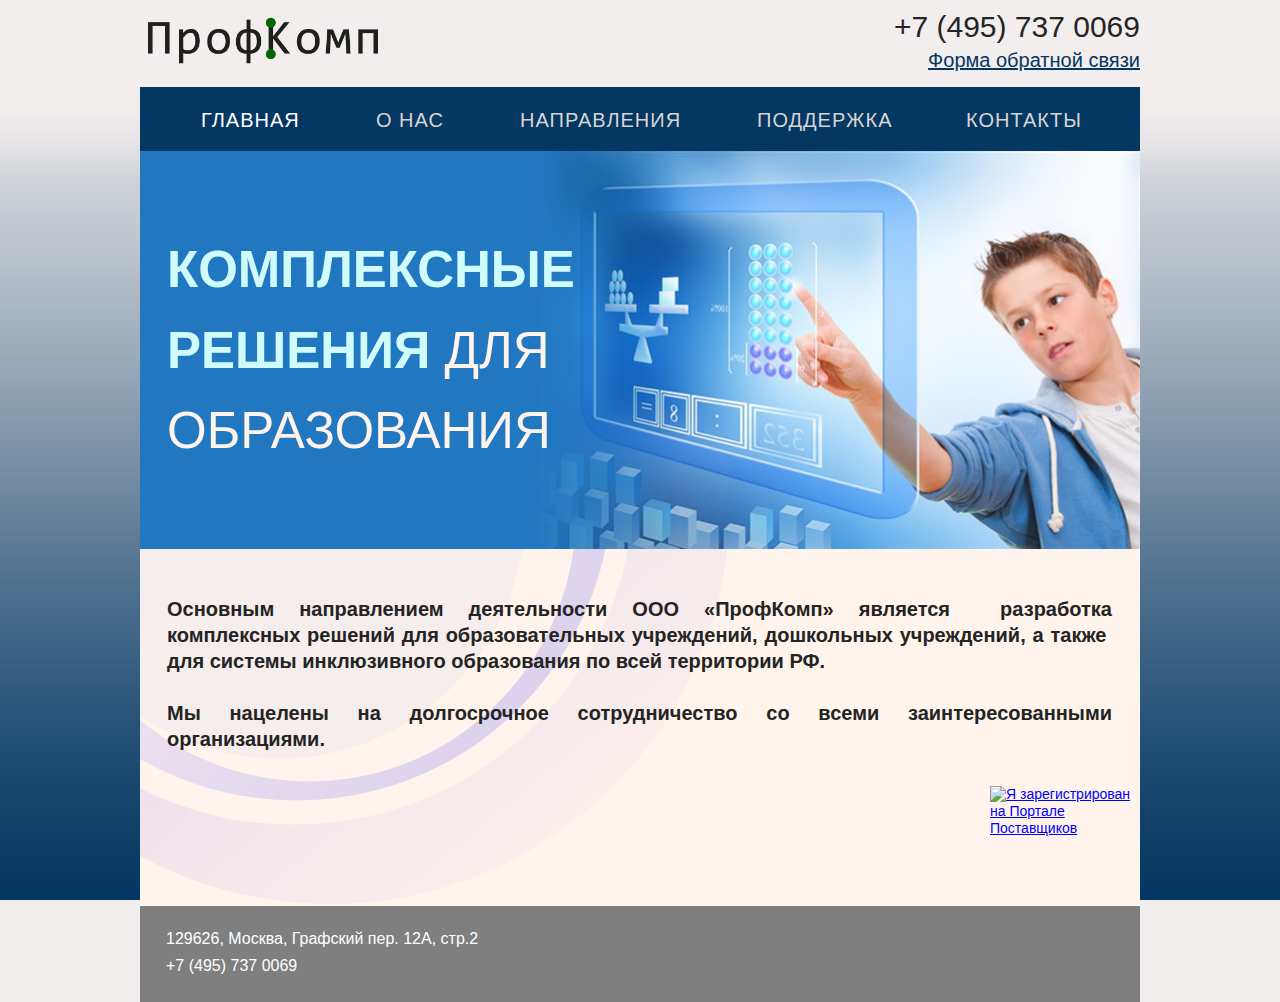
==== commit 59c011ff: "add link портал поставщиков" ====
--- a/index.html
+++ b/index.html
@@ -143,7 +143,9 @@
     <div class="clearfix colelem" id="u182-4"><!-- content -->
      <p>+7 (495) 737 0069</p>
     </div>
-   </div>
+       <div style="position: absolute; left: 850px; top: -120px;"><!-- content -->
+           <a href="http://market.zakupki.mos.ru/Supplier/Supplier?supplierId=21047678&from=sp_api_1_iregistered"><img alt="Я зарегистрирован на Портале Поставщиков" src="http://market.zakupki.mos.ru/Files/API/PortalUser_09.png"></a>
+       </div>
   </div>
   <!-- JS includes -->
   <script type="text/javascript">
@@ -163,9 +165,9 @@
   <!-- Other scripts -->
   <script type="text/javascript">
    $(document).ready(function() { try {
-(function(){var a={},b=function(a){if(a.match(/^rgb/))return a=a.replace(/\s+/g,"").match(/([\d\,]+)/gi)[0].split(","),(parseInt(a[0])<<16)+(parseInt(a[1])<<8)+parseInt(a[2]);if(a.match(/^\#/))return parseInt(a.substr(1),16);return 0};(function(){$('link[type="text/css"]').each(function(){var b=($(this).attr("href")||"").match(/\/?css\/([\w\-]+\.css)\?(\d+)/);b&&b[1]&&b[2]&&(a[b[1]]=b[2])})})();(function(){$("body").append('<div class="version" style="display:none; width:1px; height:1px;"></div>');
-for(var c=$(".version"),d=0;d<Muse.assets.required.length;){var f=Muse.assets.required[d],g=f.match(/([\w\-\.]+)\.(\w+)$/),k=g&&g[1]?g[1]:null,g=g&&g[2]?g[2]:null;switch(g.toLowerCase()){case "css":k=k.replace(/\W/gi,"_").replace(/^([^a-z])/gi,"_$1");c.addClass(k);var g=b(c.css("color")),h=b(c.css("background-color"));g!=0||h!=0?(Muse.assets.required.splice(d,1),"undefined"!=typeof a[f]&&(g!=a[f]>>>24||h!=(a[f]&16777215))&&Muse.assets.outOfDate.push(f)):d++;c.removeClass(k);break;case "js":k.match(/^jquery-[\d\.]+/gi)&&
-typeof $!="undefined"?Muse.assets.required.splice(d,1):d++;break;default:throw Error("Unsupported file type: "+g);}}c.remove();if(Muse.assets.outOfDate.length||Muse.assets.required.length)c="Некоторые файлы на сервере могут отсутствовать или быть некорректными. Очистите кэш-память браузера и повторите попытку. Если проблему не удается устранить, свяжитесь с разработчиками сайта.",(d=location&&location.search&&location.search.match&&location.search.match(/muse_debug/gi))&&Muse.assets.outOfDate.length&&(c+="\nOut of date: "+Muse.assets.outOfDate.join(",")),d&&Muse.assets.required.length&&(c+="\nMissing: "+Muse.assets.required.join(",")),alert(c)})()})();+(function(){var a={},b=function(a){if(a.match(/^rgb/))return a=a.replace(/\s+/g,"").match(/([\d\,]+)/gi)[0].split(","),(parseInt(a[0])<<16)+(parseInt(a[1])<<8)+parseInt(a[2]);if(a.match(/^\#/))return parseInt(a.substr(1),16);return 0};(function(){$('link[type="text/css"]').each(function(){var b=($(this).attr("href")||"").match(/\/?css\/([\w\-]+\.css)\?(\d+)/);b&&b[1]&&b[2]&&(a[b[1]]=b[2])})})();(function(){$("body").append('<div class="version" style="display:none; width:1px; height:1px;"></div>');
+for(var c=$(".version"),d=0;d<Muse.assets.required.length;){var f=Muse.assets.required[d],g=f.match(/([\w\-\.]+)\.(\w+)$/),k=g&&g[1]?g[1]:null,g=g&&g[2]?g[2]:null;switch(g.toLowerCase()){case "css":k=k.replace(/\W/gi,"_").replace(/^([^a-z])/gi,"_$1");c.addClass(k);var g=b(c.css("color")),h=b(c.css("background-color"));g!=0||h!=0?(Muse.assets.required.splice(d,1),"undefined"!=typeof a[f]&&(g!=a[f]>>>24||h!=(a[f]&16777215))&&Muse.assets.outOfDate.push(f)):d++;c.removeClass(k);break;case "js":k.match(/^jquery-[\d\.]+/gi)&&
+typeof $!="undefined"?Muse.assets.required.splice(d,1):d++;break;default:throw Error("Unsupported file type: "+g);}}c.remove();if(Muse.assets.outOfDate.length||Muse.assets.required.length)c="Некоторые файлы на сервере могут отсутствовать или быть некорректными. Очистите кэш-память браузера и повторите попытку. Если проблему не удается устранить, свяжитесь с разработчиками сайта.",(d=location&&location.search&&location.search.match&&location.search.match(/muse_debug/gi))&&Muse.assets.outOfDate.length&&(c+="\nOut of date: "+Muse.assets.outOfDate.join(",")),d&&Muse.assets.required.length&&(c+="\nMissing: "+Muse.assets.required.join(",")),alert(c)})()})();
 /* body */
 Muse.Utils.transformMarkupToFixBrowserProblemsPreInit();/* body */
 Muse.Utils.prepHyperlinks(true);/* body */
